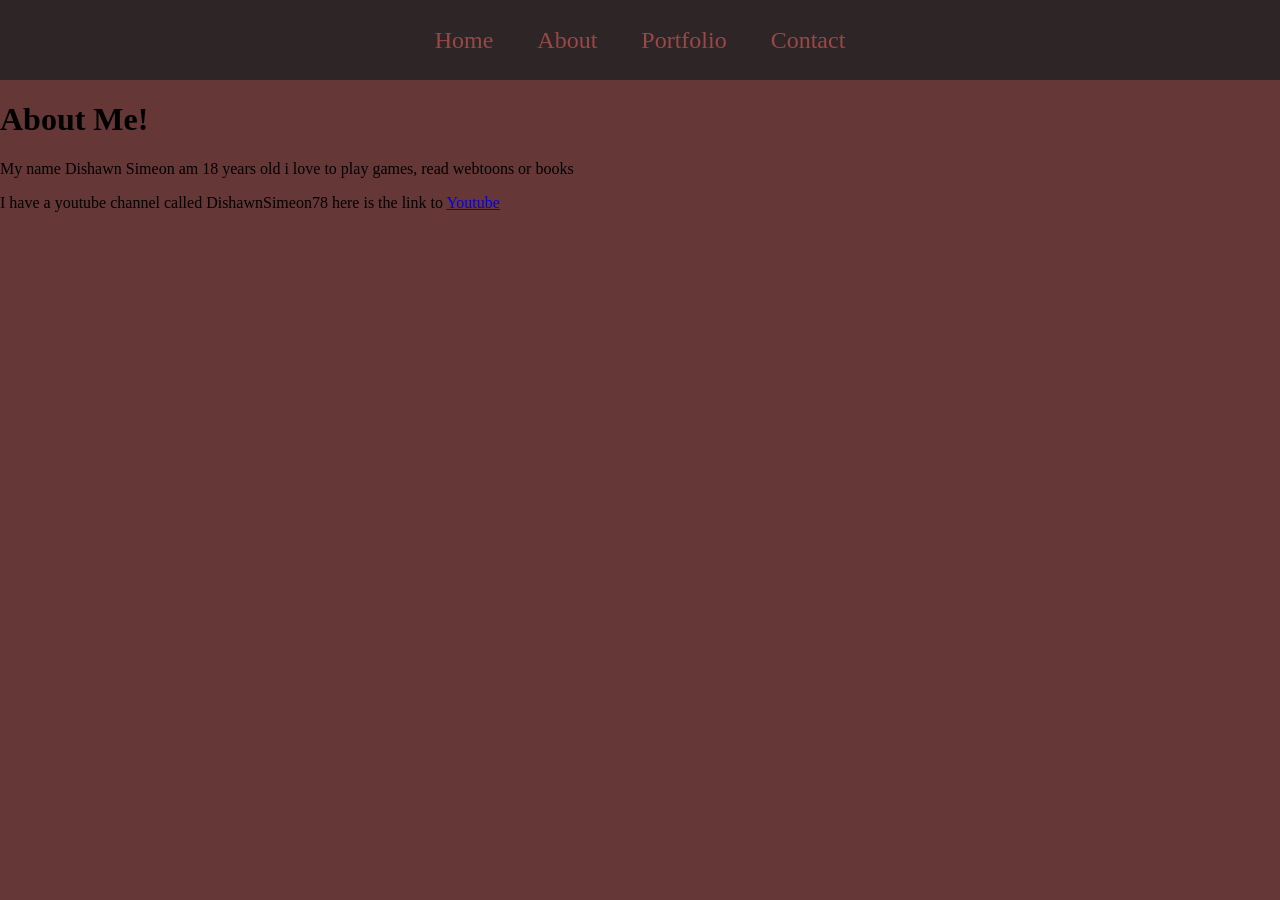
==== about.html @ 208b0128 "mm" ====
<!DOCTYPE html>
<html lang="en">
<head>
    <meta charset="UTF-8">
    <meta name="viewport" content="width=device-width, initial-scale=1.0">
    <link rel="stylesheet" type="text/css" href="style.css">
    <title>About</title>
</head>
<body>
    <nav id="topmenu">
        <ul>
            <li><a href="index.html">Home</a></li>
            <li><a href="about.html">About</a></li>
            <li><a href="portfolio.html">Portfolio</a></li>
            <li><a href="contact.html">Contact</a></li>
        </ul>
    </nav>

    <h1>About Me!</h1>
    <p> My name Dishawn Simeon am 18 years old i love to play games, read webtoons or books</p>
    <p>I have a youtube channel called DishawnSimeon78 here is the link to <a href="https://www.youtube.com/@dishawnsimeon7820">Youtube</a> </p>
    
    
</body>
</html>
---- style.css ----
body {
  margin: 0;
  padding: 0;
  background: #663737;
}
nav#topmenu ul {
  list-style: none;
  background-color: #2e2626;
  text-align: center;
  padding: 0;
  margin: 0;
}
nav#topmenu li {
  font-size: 24px;
  line-height: 40px;
  height: 40px;
  display: inline-block;
  padding: 20px;
}
nav#topmenu a {
  text-decoration: none;
  color: #9a4747;  
}
nav a:hover {
       color: darkblue;
   }
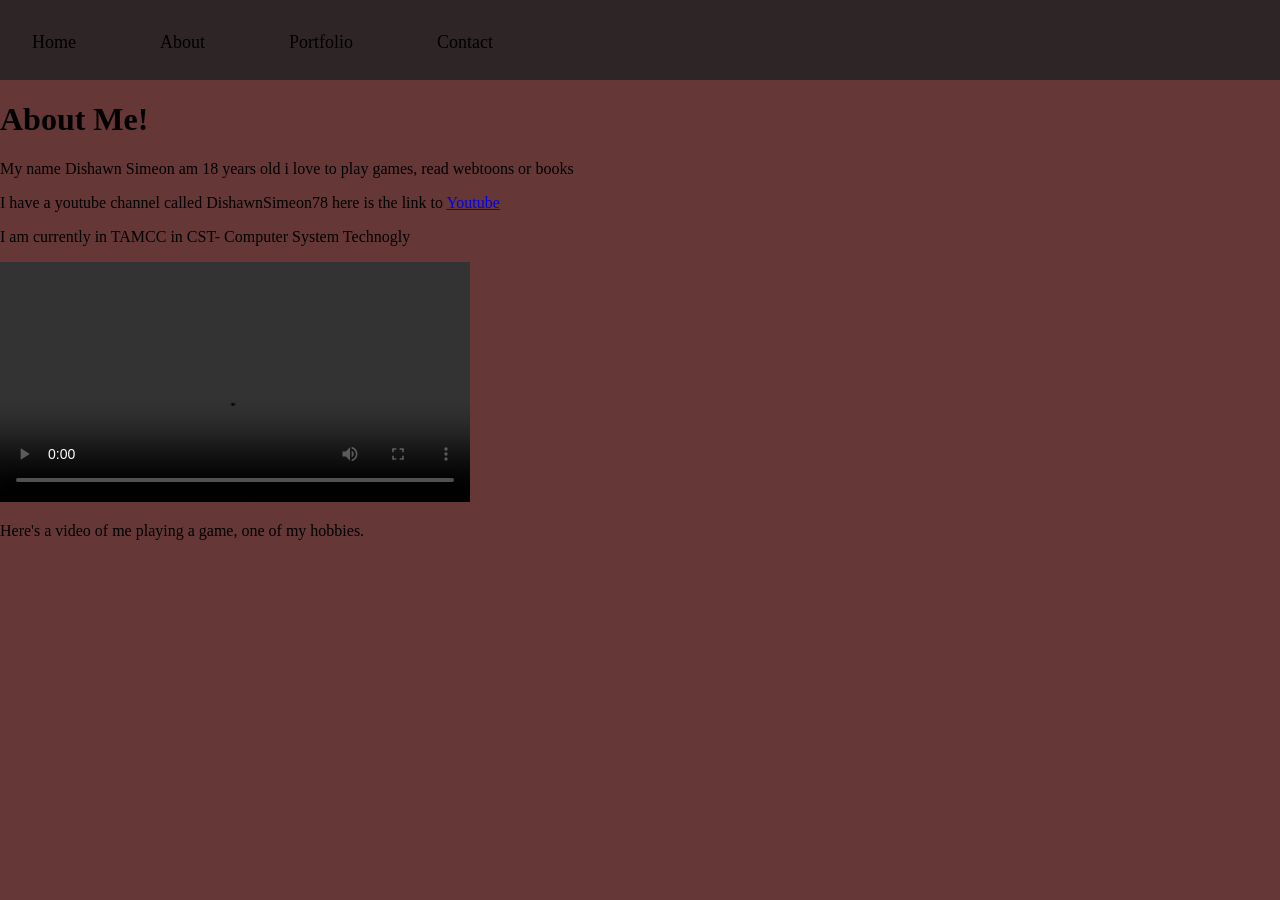
==== commit 060ae258: "mm" ====
--- a/about.html
+++ b/about.html
@@ -19,7 +19,12 @@
     <h1>About Me!</h1>
     <p> My name Dishawn Simeon am 18 years old i love to play games, read webtoons or books</p>
     <p>I have a youtube channel called DishawnSimeon78 here is the link to <a href="https://www.youtube.com/@dishawnsimeon7820">Youtube</a> </p>
+    <p> I am currently in TAMCC in CST- Computer System Technogly</p>
     
-    
+    <video width="470" height="240" controls>
+  <source src="gameplay.mp4" type="video/mp4">
+  Your browser does not support the video tag.
+</video>
+<p>Here's a video of me playing a game, one of my hobbies.</p>
 </body>
 </html>
--- a/style.css
+++ b/style.css
@@ -21,7 +21,53 @@
   text-decoration: none;
   color: #9a4747;  
 }
-nav a:hover {
-       color: darkblue;
-   }
-  +
+#topmenu ul {
+  list-style-type: none;
+  margin: 0;
+  padding: 0;
+  display: flex;
+  gap: 20px;
+}
+
+#topmenu ul li a {
+  text-decoration: none;
+  color: black;
+  font-size: 18px;
+  padding: 8px 12px;
+  transition: all 0.3s ease; 
+}
+
+
+#topmenu ul li a:hover {
+  color: white;               
+  background-color: #af4c4f;  
+  border-radius: 4px;        
+  transform: scale(1.1);     
+}
+   .image-container {
+      position: relative;
+      display: inline-block;
+    }
+
+    .image-container img {
+      width: 240px;
+      height: auto;
+    }
+    .image-container .text-overlay {
+      position: absolute;
+      bottom: 20px;       
+      left: 20px;         
+      color: white;       
+      background: rgba(0,0,0,0.5); 
+      padding: 8px 12px;
+      font-size: 18px;
+      border-radius: 4px;
+/* Mobile */
+@media (max-width: 767px) { }
+
+/* Tablet */
+@media (min-width: 768px) and (max-width: 1023px) { }
+
+/* Desktop */
+@media (min-width: 1024px) { }
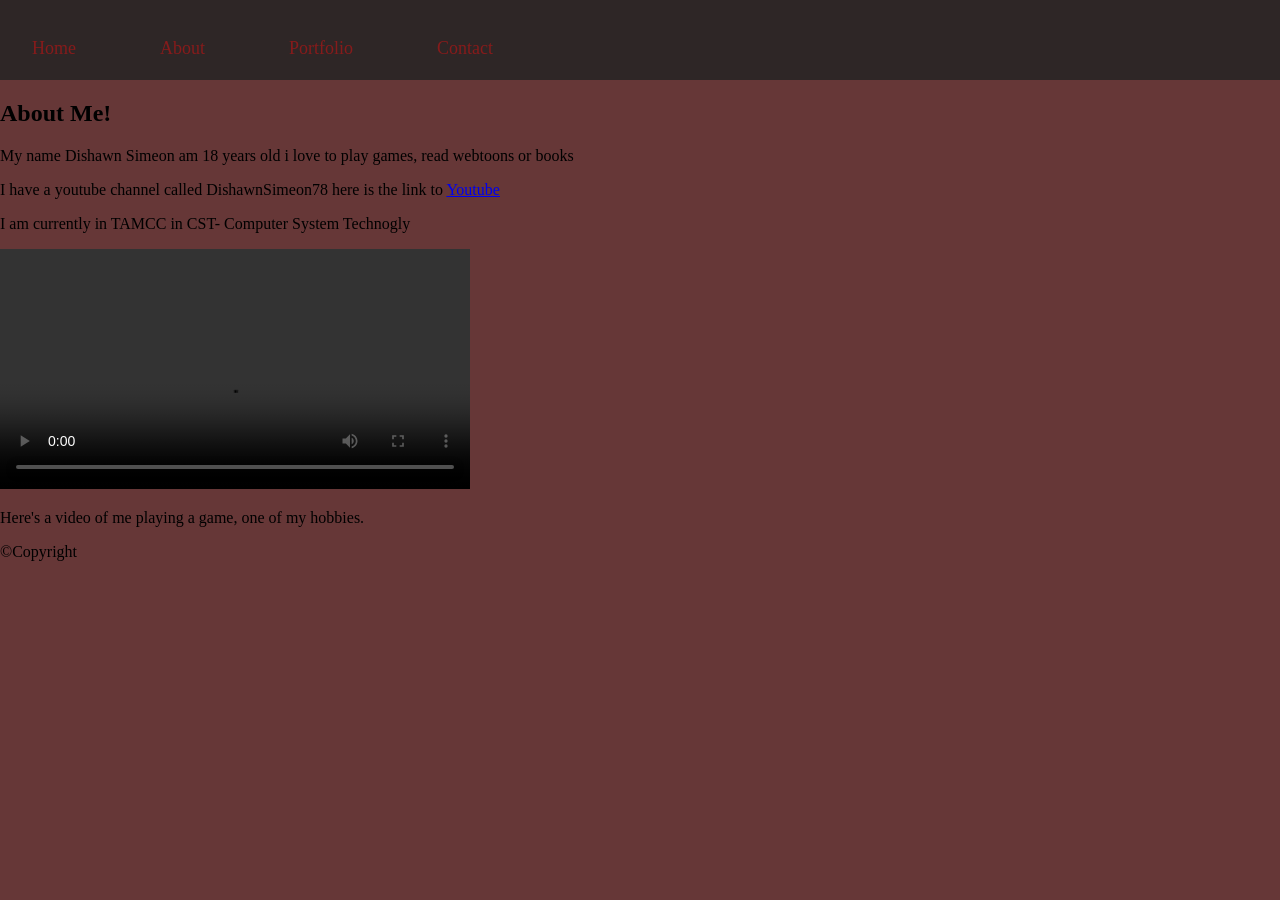
==== commit 6eaa2056: "poo" ====
--- a/about.html
+++ b/about.html
@@ -7,6 +7,7 @@
     <title>About</title>
 </head>
 <body>
+    <main>
     <nav id="topmenu">
         <ul>
             <li><a href="index.html">Home</a></li>
@@ -15,7 +16,7 @@
             <li><a href="contact.html">Contact</a></li>
         </ul>
     </nav>
-
+     <section>
     <h1>About Me!</h1>
     <p> My name Dishawn Simeon am 18 years old i love to play games, read webtoons or books</p>
     <p>I have a youtube channel called DishawnSimeon78 here is the link to <a href="https://www.youtube.com/@dishawnsimeon7820">Youtube</a> </p>
@@ -26,5 +27,11 @@
   Your browser does not support the video tag.
 </video>
 <p>Here's a video of me playing a game, one of my hobbies.</p>
+</section>
+</main>
+<footer>
+    <p>&copy;Copyright</p>
+</footer>
+
 </body>
 </html>
--- a/style.css
+++ b/style.css
@@ -17,9 +17,31 @@
   display: inline-block;
   padding: 20px;
 }
+/* Default style (laptops/desktops) */
 nav#topmenu a {
-  text-decoration: none;
-  color: #9a4747;  
+    text-decoration: none;
+    color: #9a4747;
+    padding: 10px 15px;
+    display: inline-block;
+}
+
+/* For Tablets */
+@media screen and (max-width: 768px) {
+    nav#topmenu a {
+        padding: 8px 12px;
+        font-size: 16px;
+    }
+}
+
+/* For Mobile phones */
+@media screen and (max-width: 480px) {
+    nav#topmenu a {
+        display: block;
+        width: 100%;
+        text-align: center;
+        padding: 12px;
+        font-size: 14px;
+    }
 }
 
 #topmenu ul {
@@ -32,12 +54,11 @@
 
 #topmenu ul li a {
   text-decoration: none;
-  color: black;
+  color: rgb(134, 27, 27);
   font-size: 18px;
   padding: 8px 12px;
   transition: all 0.3s ease; 
 }
-
 
 #topmenu ul li a:hover {
   color: white;               
@@ -63,6 +84,7 @@
       padding: 8px 12px;
       font-size: 18px;
       border-radius: 4px;
+    }
 /* Mobile */
 @media (max-width: 767px) { }
 
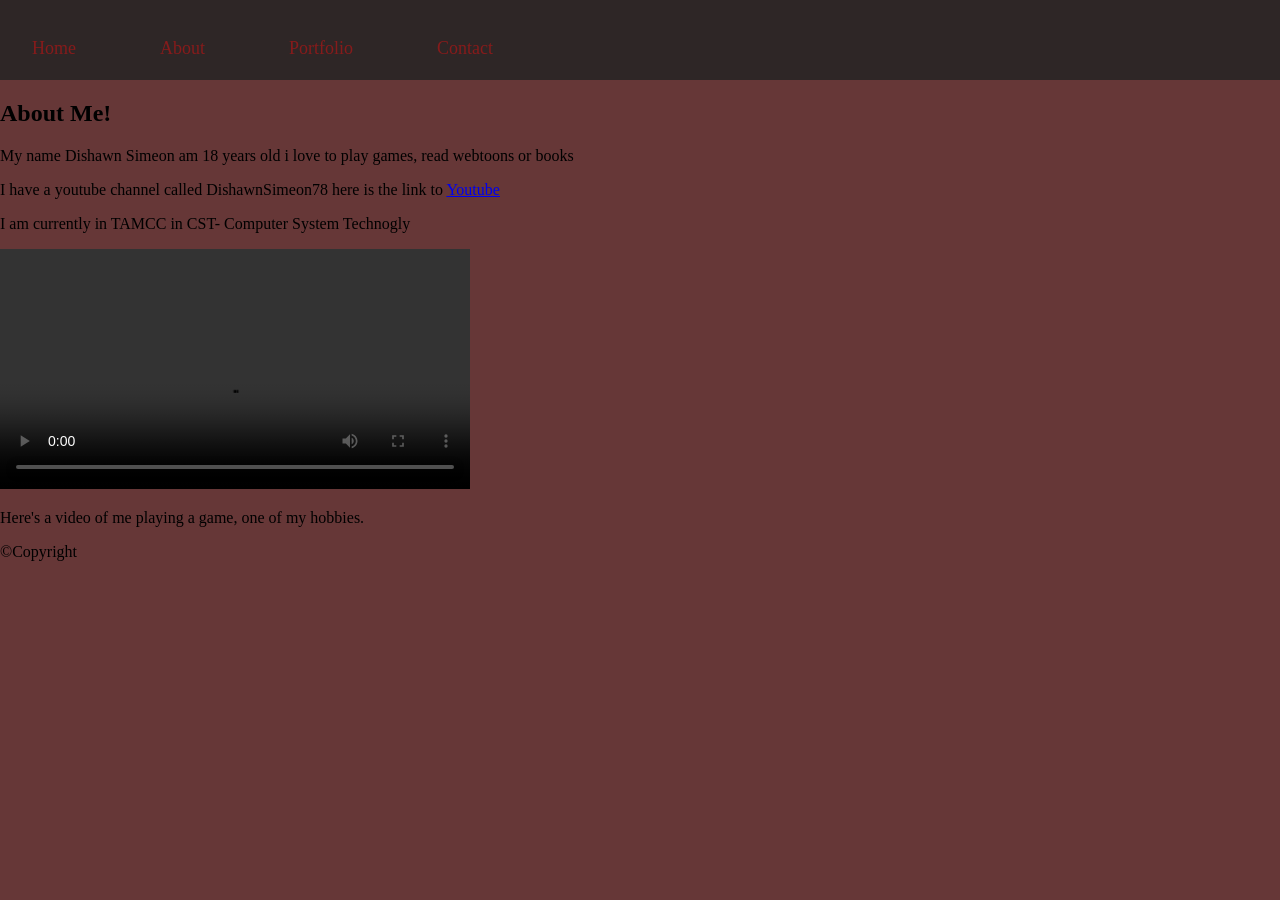
==== commit 7ddb2857: "poll" ====
--- a/about.html
+++ b/about.html
@@ -5,6 +5,8 @@
     <meta name="viewport" content="width=device-width, initial-scale=1.0">
     <link rel="stylesheet" type="text/css" href="style.css">
     <title>About</title>
+    <link href="about.png" rel=" about icon" type="image/x-icon"/>
+
 </head>
 <body>
     <main>
--- a/style.css
+++ b/style.css
@@ -15,6 +15,7 @@
   line-height: 40px;
   height: 40px;
   display: inline-block;
+  flex-wrap: wrap;
   padding: 20px;
 }
 /* Default style (laptops/desktops) */
@@ -23,6 +24,7 @@
     color: #9a4747;
     padding: 10px 15px;
     display: inline-block;
+    flex-wrap: wrap;
 }
 
 /* For Tablets */
@@ -30,6 +32,7 @@
     nav#topmenu a {
         padding: 8px 12px;
         font-size: 16px;
+        flex-wrap: wrap;
     }
 }
 
@@ -37,6 +40,7 @@
 @media screen and (max-width: 480px) {
     nav#topmenu a {
         display: block;
+        flex-wrap: wrap;
         width: 100%;
         text-align: center;
         padding: 12px;
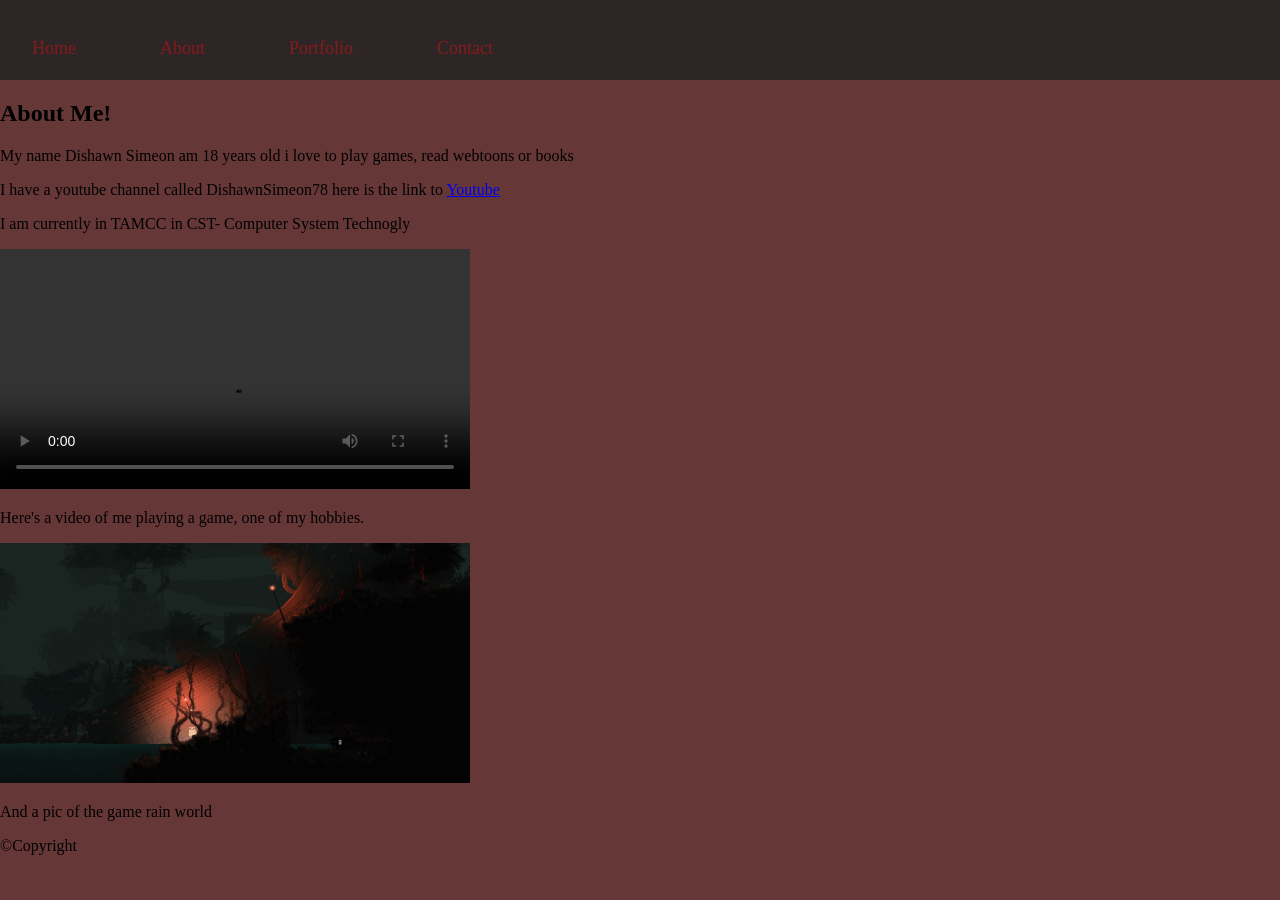
==== commit 9404eb46: "Changes like images" ====
--- a/about.html
+++ b/about.html
@@ -29,6 +29,8 @@
   Your browser does not support the video tag.
 </video>
 <p>Here's a video of me playing a game, one of my hobbies.</p>
+<img src="cool.png" alt="Child outdoors" width="470"  height="240">
+<p>And a pic of the game rain world</p>
 </section>
 </main>
 <footer>
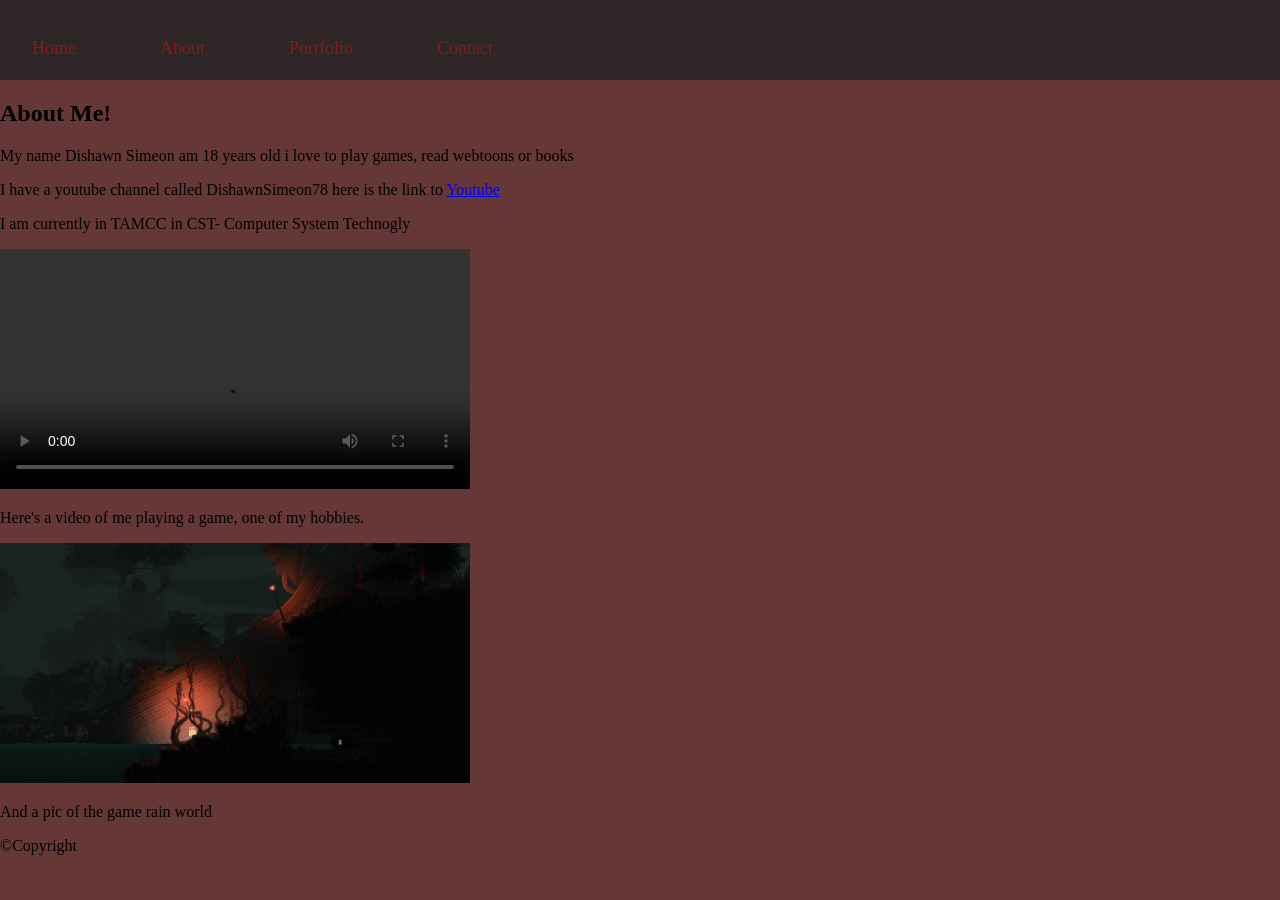
==== commit e1752eed: "changes like comments" ====
--- a/about.html
+++ b/about.html
@@ -30,6 +30,7 @@
 </video>
 <p>Here's a video of me playing a game, one of my hobbies.</p>
 <img src="cool.png" alt="Child outdoors" width="470"  height="240">
+<!--Local Image-->
 <p>And a pic of the game rain world</p>
 </section>
 </main>
--- a/style.css
+++ b/style.css
@@ -89,6 +89,7 @@
       font-size: 18px;
       border-radius: 4px;
     }
+    /*Responsive design for these devices*/
 /* Mobile */
 @media (max-width: 767px) { }
 
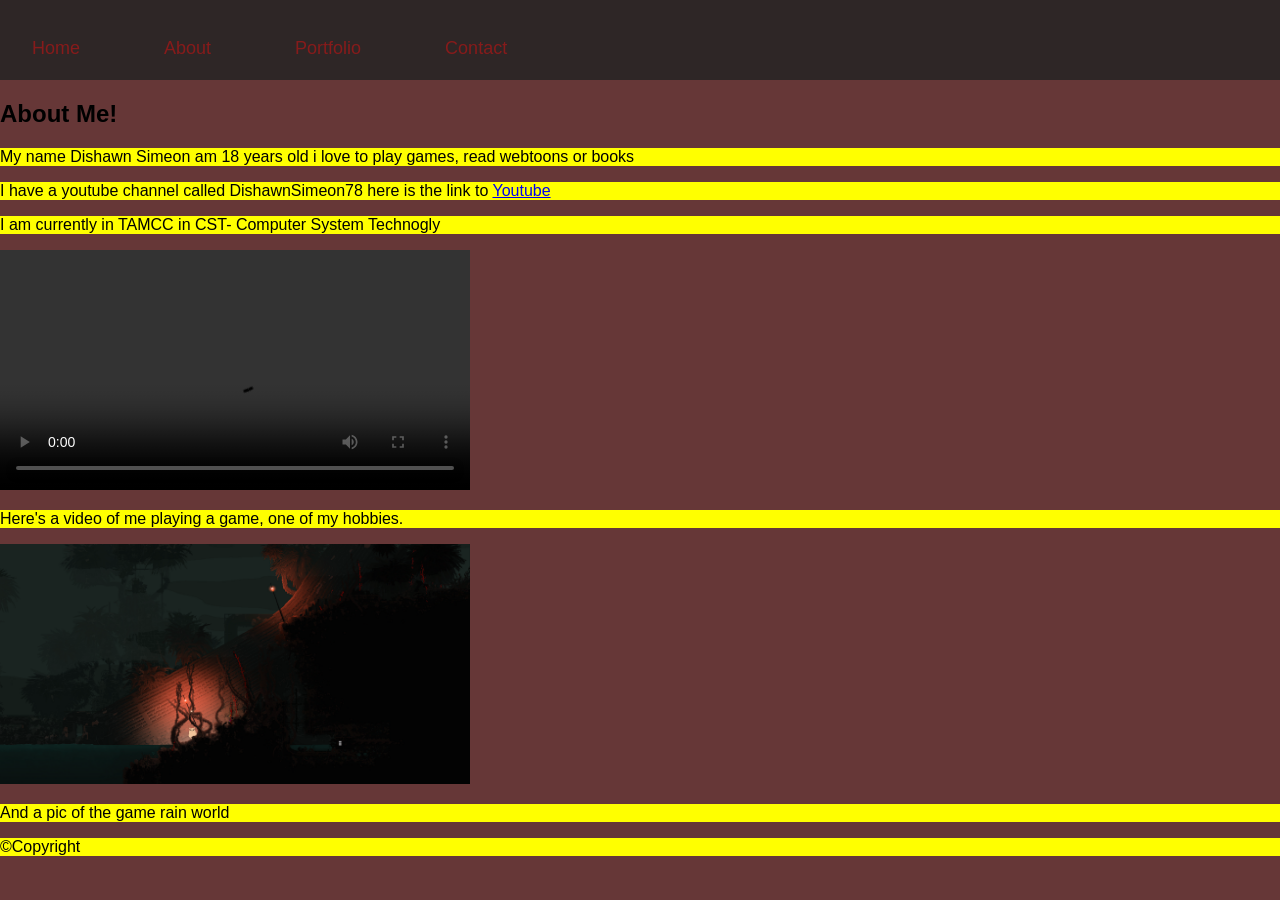
==== commit 8efac232: "java script changes including real time datatime etc" ====
--- a/about.html
+++ b/about.html
@@ -33,6 +33,7 @@
 <!--Local Image-->
 <p>And a pic of the game rain world</p>
 </section>
+<p id="datetime" ></p>
 </main>
 <footer>
     <p>&copy;Copyright</p>
--- a/style.css
+++ b/style.css
@@ -97,4 +97,40 @@
 @media (min-width: 768px) and (max-width: 1023px) { }
 
 /* Desktop */
-@media (min-width: 1024px) { }+@media (min-width: 1024px) { }
+p {
+    background-color: yellow;
+}
+.highlight {
+    background-color: lightblue;
+}
+
+/*To display the dark and light mode*/
+body {
+    background-color:#9a4747(238, 17, 17);
+    color: black;
+    font-family: Arial, sans-serif;
+    transition: 0.3s;
+}
+
+#myParagraph {
+    background-color: lightblue;
+    padding: 15px;
+    border-radius: 8px;
+    font-size: 18px;
+}
+
+.dark-mode {
+    background-color: #222;
+    color: #9a4747(234, 11, 11);
+}
+
+.dark-mode #myParagraph {
+    background-color: #444;
+    color: #9a4747;
+}
+.highlight {
+    background-color: rgb(79, 79, 71);
+    color: rgb(123, 17, 17);
+    
+}
